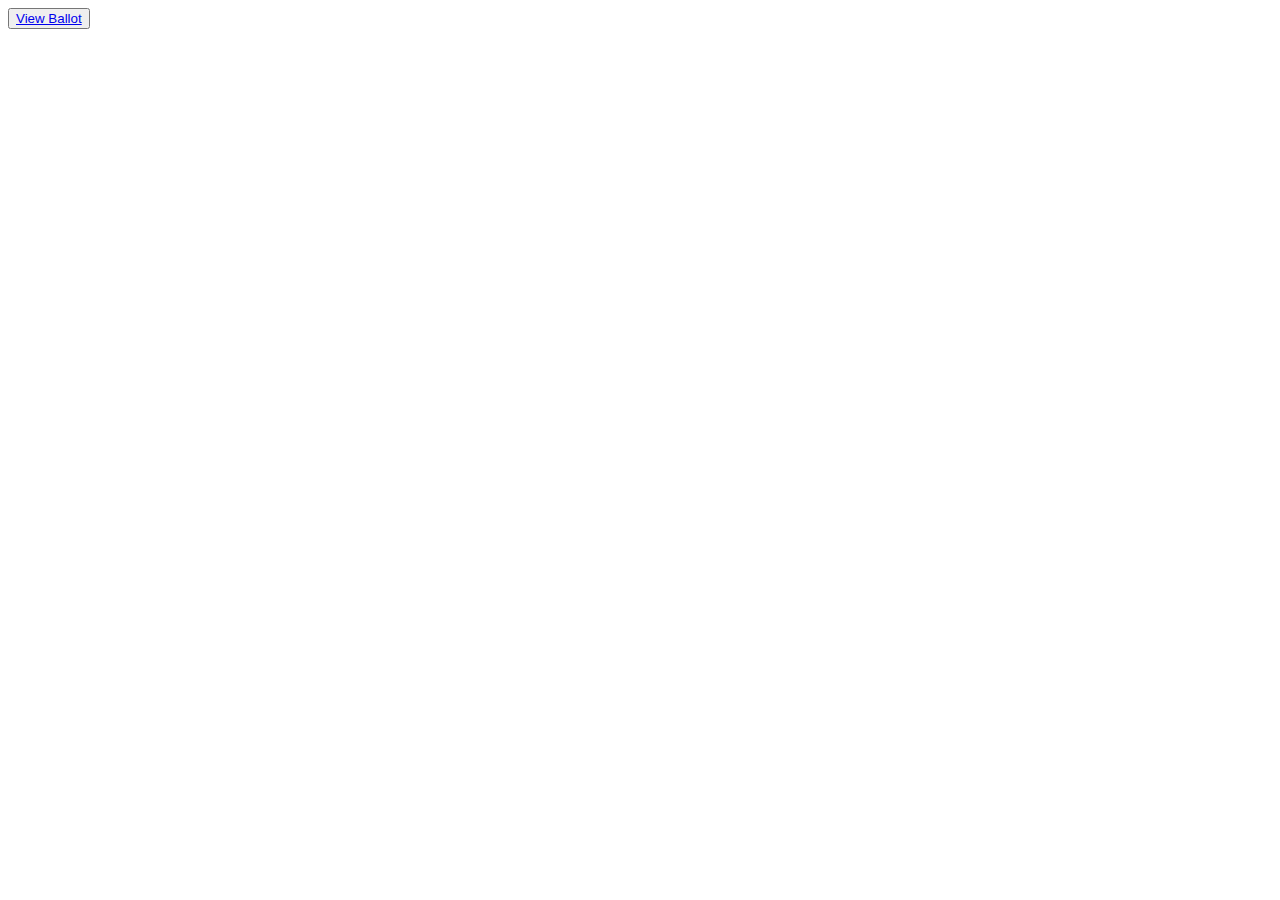
==== index.html @ 31abb7f6 "add" ====
<!DOCTYPE html>
<html lang="en">
  <head>
    <meta charset="UTF-8" />
    <meta http-equiv="X-UA-Compatible" content="IE=edge" />
    <meta name="viewport" content="width=device-width, initial-scale=1.0" />
    <title>Campaign Portal</title>
  </head>
  <body>
    <div>
      <button>
        <a href="./pages/ballot.html">View Ballot</a>
      </button>
    </div>

    <!-- Jquery CDN -->
    <script
      src="https://code.jquery.com/jquery-3.6.0.min.js"
      integrity="sha256-/xUj+3OJU5yExlq6GSYGSHk7tPXikynS7ogEvDej/m4="
      crossorigin="anonymous"
    ></script>

    <!-- Not sure what is supposed to be here on client end-->
    <script src="../ISTE-432-Admin/assets/js/script.js"></script>
  </body>
</html>
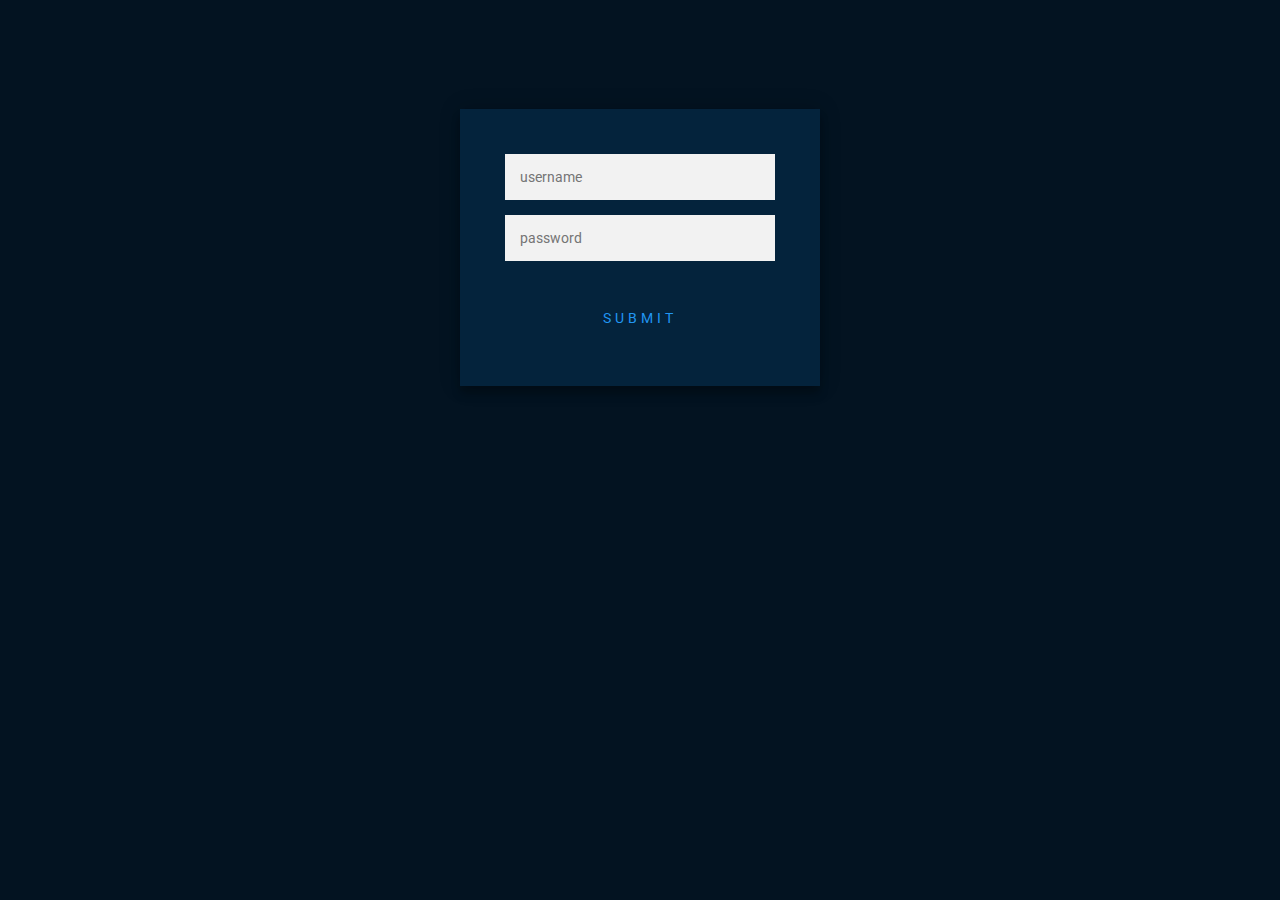
==== commit ead7c2f8: "add login page" ====
--- a/index.html
+++ b/index.html
@@ -2,25 +2,32 @@
 <html lang="en">
   <head>
     <meta charset="UTF-8" />
-    <meta http-equiv="X-UA-Compatible" content="IE=edge" />
-    <meta name="viewport" content="width=device-width, initial-scale=1.0" />
-    <title>Campaign Portal</title>
+    <title>Campaign Login Form</title>
+    <link rel="stylesheet" href="./assets/css/login.css" />
   </head>
   <body>
-    <div>
-      <button>
-        <a href="./pages/ballot.html">View Ballot</a>
-      </button>
+    <!-- login form.html -->
+    <div class="login-page">
+      <div class="form">
+        <div class="title">
+          <form id="login-form" class="login-form">
+            <input required id="auth1" type="text" placeholder="username" />
+            <input required id="auth2" type="password" placeholder="password" />
+            <br /><br />
+            <button id="login" form="login-form" type="submit">
+              <span></span>
+              Submit
+            </button>
+          </form>
+        </div>
+      </div>
     </div>
-
     <!-- Jquery CDN -->
     <script
       src="https://code.jquery.com/jquery-3.6.0.min.js"
       integrity="sha256-/xUj+3OJU5yExlq6GSYGSHk7tPXikynS7ogEvDej/m4="
       crossorigin="anonymous"
     ></script>
-
-    <!-- Not sure what is supposed to be here on client end-->
-    <script src="../ISTE-432-Admin/assets/js/script.js"></script>
+    <script src="./assets/js/login.js"></script>
   </body>
 </html>
--- a/assets/css/login.css
+++ b/assets/css/login.css
@@ -0,0 +1,130 @@
+@import url(https://fonts.googleapis.com/css?family=Roboto:300);
+
+.login-page {
+  width: 360px;
+  padding: 8% 0 0;
+  margin: auto;
+}
+.form {
+  position: relative;
+  z-index: 1;
+  background: #04233c;
+  max-width: 360px;
+  margin: 0 auto 100px;
+  padding: 45px;
+  text-align: center;
+  box-shadow: 0 0 20px 0 rgba(0, 0, 0, 0.2), 0 8px 8px 0 rgba(0, 0, 0, 0.24);
+}
+.form input {
+  font-family: "Roboto", sans-serif;
+  outline: 0;
+  background: #f2f2f2;
+  width: 100%;
+  border: 0;
+  margin: 0 0 15px;
+  padding: 15px;
+  box-sizing: border-box;
+  font-size: 14px;
+}
+.form button {
+  font-family: "Roboto", sans-serif;
+  text-transform: uppercase;
+  outline: 0;
+  width: 100%;
+  border: 0;
+  padding: 15px;
+  font-size: 14px;
+  -webkit-transition: all 0.3 ease;
+  transition: all 0.3 ease;
+  cursor: pointer;
+}
+button {
+  position: relative;
+  display: inline-block;
+  padding: 15px 30px;
+  color: #2196f3;
+  background-color: unset;
+  border: none;
+  text-transform: uppercase;
+  letter-spacing: 4px;
+  text-decoration: none;
+  font-size: 24px;
+  overflow: hidden;
+  transition: 0.2s;
+  cursor: pointer;
+}
+button:hover {
+  color: #ffffff;
+  background: #1d6daf;
+  box-shadow: 0 0 10px #1d6daf, 0 0 40px #1d6daf, 0 0 80px #1d6daf;
+  transition-delay: 0.3s;
+}
+button span {
+  position: absolute;
+  display: block;
+}
+button span:nth-child(1) {
+  top: 0;
+  left: -100%;
+  width: 100%;
+  height: 2px;
+  background: linear-gradient(90deg, transparent, #1d6daf);
+}
+button:hover span:nth-child(1) {
+  left: 100%;
+  transition: 1s;
+}
+.s {
+  display: none;
+  cursor: pointer;
+}
+.form .message {
+  margin: 15px 0 0;
+  color: #b3b3b3;
+  font-size: 12px;
+}
+.form .register-form {
+  display: none;
+}
+.container {
+  position: relative;
+  z-index: 1;
+  max-width: 300px;
+  margin: 0 auto;
+}
+.container:before,
+.container:after {
+  content: "";
+  display: block;
+  clear: both;
+}
+.container .info {
+  margin: 50px auto;
+  text-align: center;
+}
+.container .info h1 {
+  margin: 0 0 15px;
+  padding: 0;
+  font-size: 36px;
+  font-weight: 300;
+  color: #1a1a1a;
+}
+.container .info span {
+  color: #4d4d4d;
+  font-size: 12px;
+}
+.container .info span a {
+  color: #000000;
+  text-decoration: none;
+}
+.container .info span .fa {
+  color: #ef3b3a;
+}
+body {
+  background: #76b852; /* fallback for old browsers */
+  background: rgb(141, 194, 111);
+  background: linear-gradient(90deg, #031321 0%, #031321 50%);
+  font-family: "Roboto", sans-serif;
+  -webkit-font-smoothing: antialiased;
+  -moz-osx-font-smoothing: grayscale;
+}
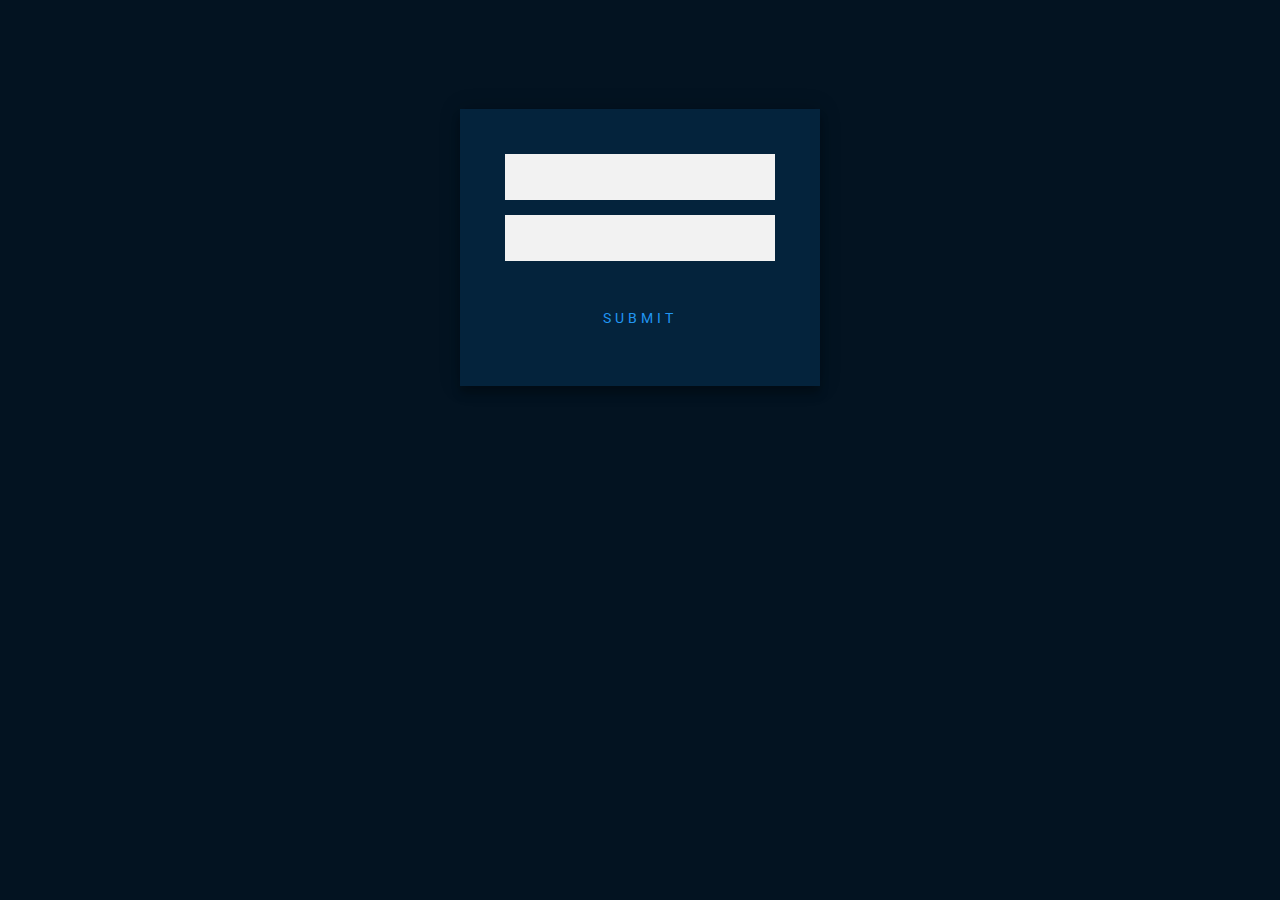
==== commit d786e567: "dynamic fields for login" ====
--- a/index.html
+++ b/index.html
@@ -11,8 +11,8 @@
       <div class="form">
         <div class="title">
           <form id="login-form" class="login-form">
-            <input required id="auth1" type="text" placeholder="username" />
-            <input required id="auth2" type="password" placeholder="password" />
+            <input required id="auth1" type="text" placeholder="" />
+            <input required id="auth2" type="password" placeholder="" />
             <br /><br />
             <button id="login" form="login-form" type="submit">
               <span></span>
